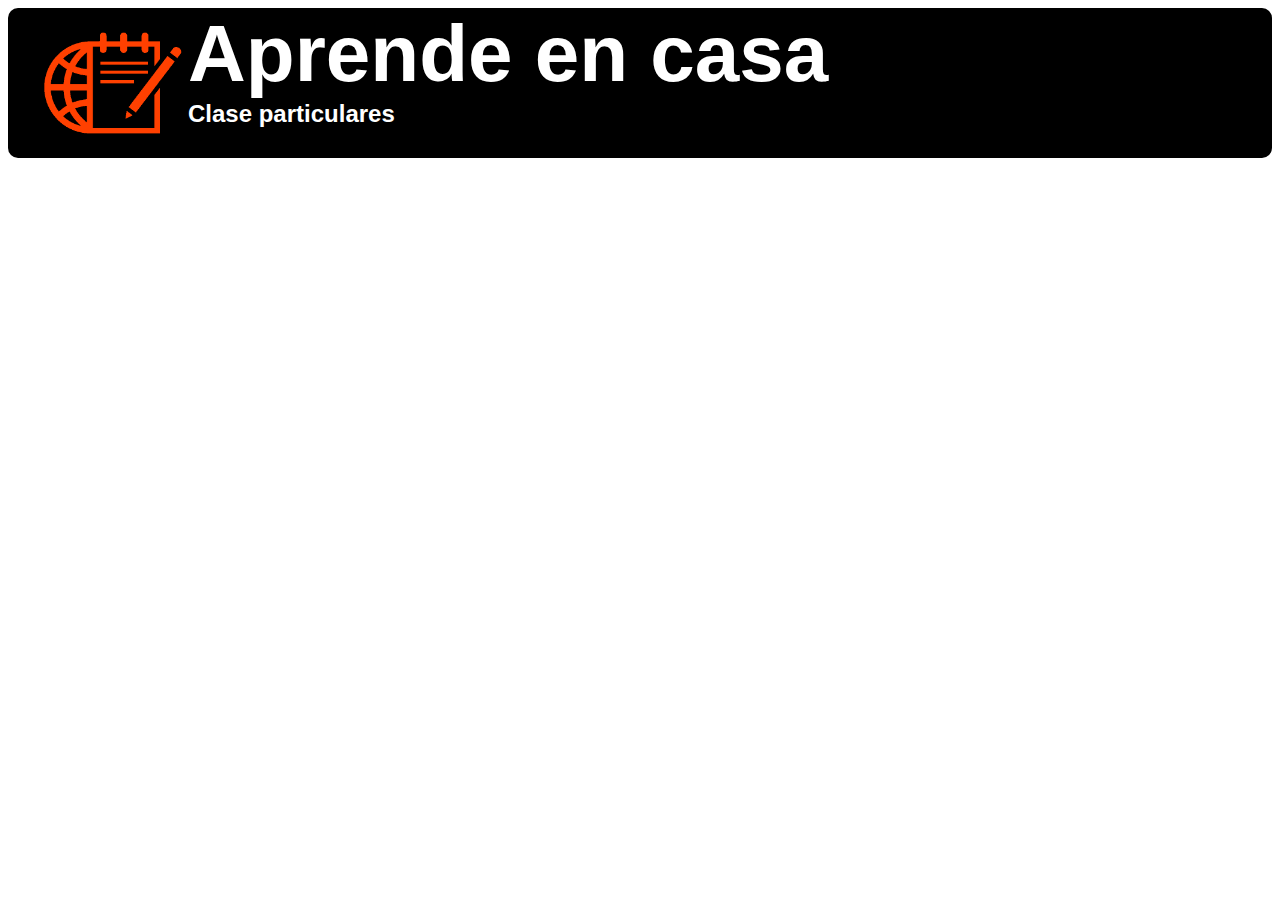
==== index.html @ 57c413db "Inicializar" ====
<!DOCTYPE html>
<html lang="es">
<head>
    <meta charset="UTF-8">
    <meta http-equiv="X-UA-Compatible" content="IE=edge">
    <meta name="viewport" content="width=device-width, initial-scale=1.0">
    <title>Aprende en Casa - Inicio</title>
    <link rel="stylesheet" href="estilos/style.css">
</head>
<body>
    <header>
        <img src="icons/logo_orange.png" alt="Logo de Aprende en casa">
        <div>
            <h1>Aprende en casa</h1>
            <h2>Clase particulares</h2>
        </div>
    </header>
</body>
</html>
---- estilos/style.css ----
/*Estilos de toda la pagina*/
*{
    font-family:'Segoe UI', Tahoma, Geneva, Verdana, sans-serif;
}
/*Estilo del header*/
header{
    background-color:#000000;
    color: #ffffff;    
    display: flex;
    flex-direction:row;
    padding: 0px 30px 0px 30px;
    border-radius: 10px;
}
header div{
    height: 150px;
}
header > img{
    width: 150px;
}
header h1{
    font-size:5em;
    margin: 0;
}
header h2{
    margin: 0;
}
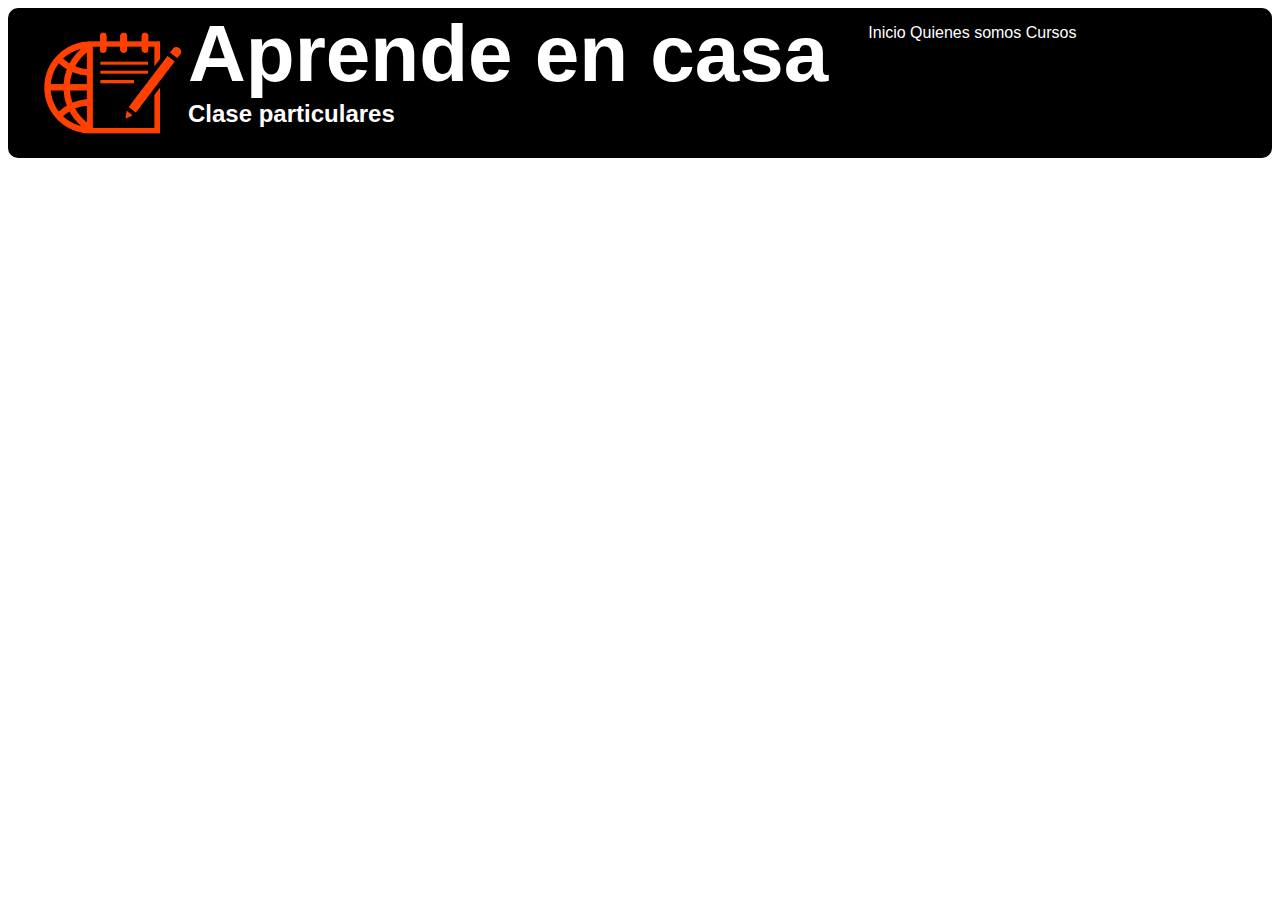
==== commit 84266863: "Ok" ====
--- a/index.html
+++ b/index.html
@@ -10,10 +10,20 @@
 <body>
     <header>
         <img src="icons/logo_orange.png" alt="Logo de Aprende en casa">
-        <div>
+        <div class="title-page">
             <h1>Aprende en casa</h1>
             <h2>Clase particulares</h2>
         </div>
+        <nav>
+            <ul>
+                <li>Inicio</li>
+                <li>Quienes somos</li>
+                <li>Cursos</li>
+            </ul>
+        </nav>
     </header>
+    
+    
+
 </body>
 </html>--- a/estilos/style.css
+++ b/estilos/style.css
@@ -23,4 +23,8 @@
 }
 header h2{
     margin: 0;
+}
+li{
+    position: relative;
+    display: inline-block ;
 }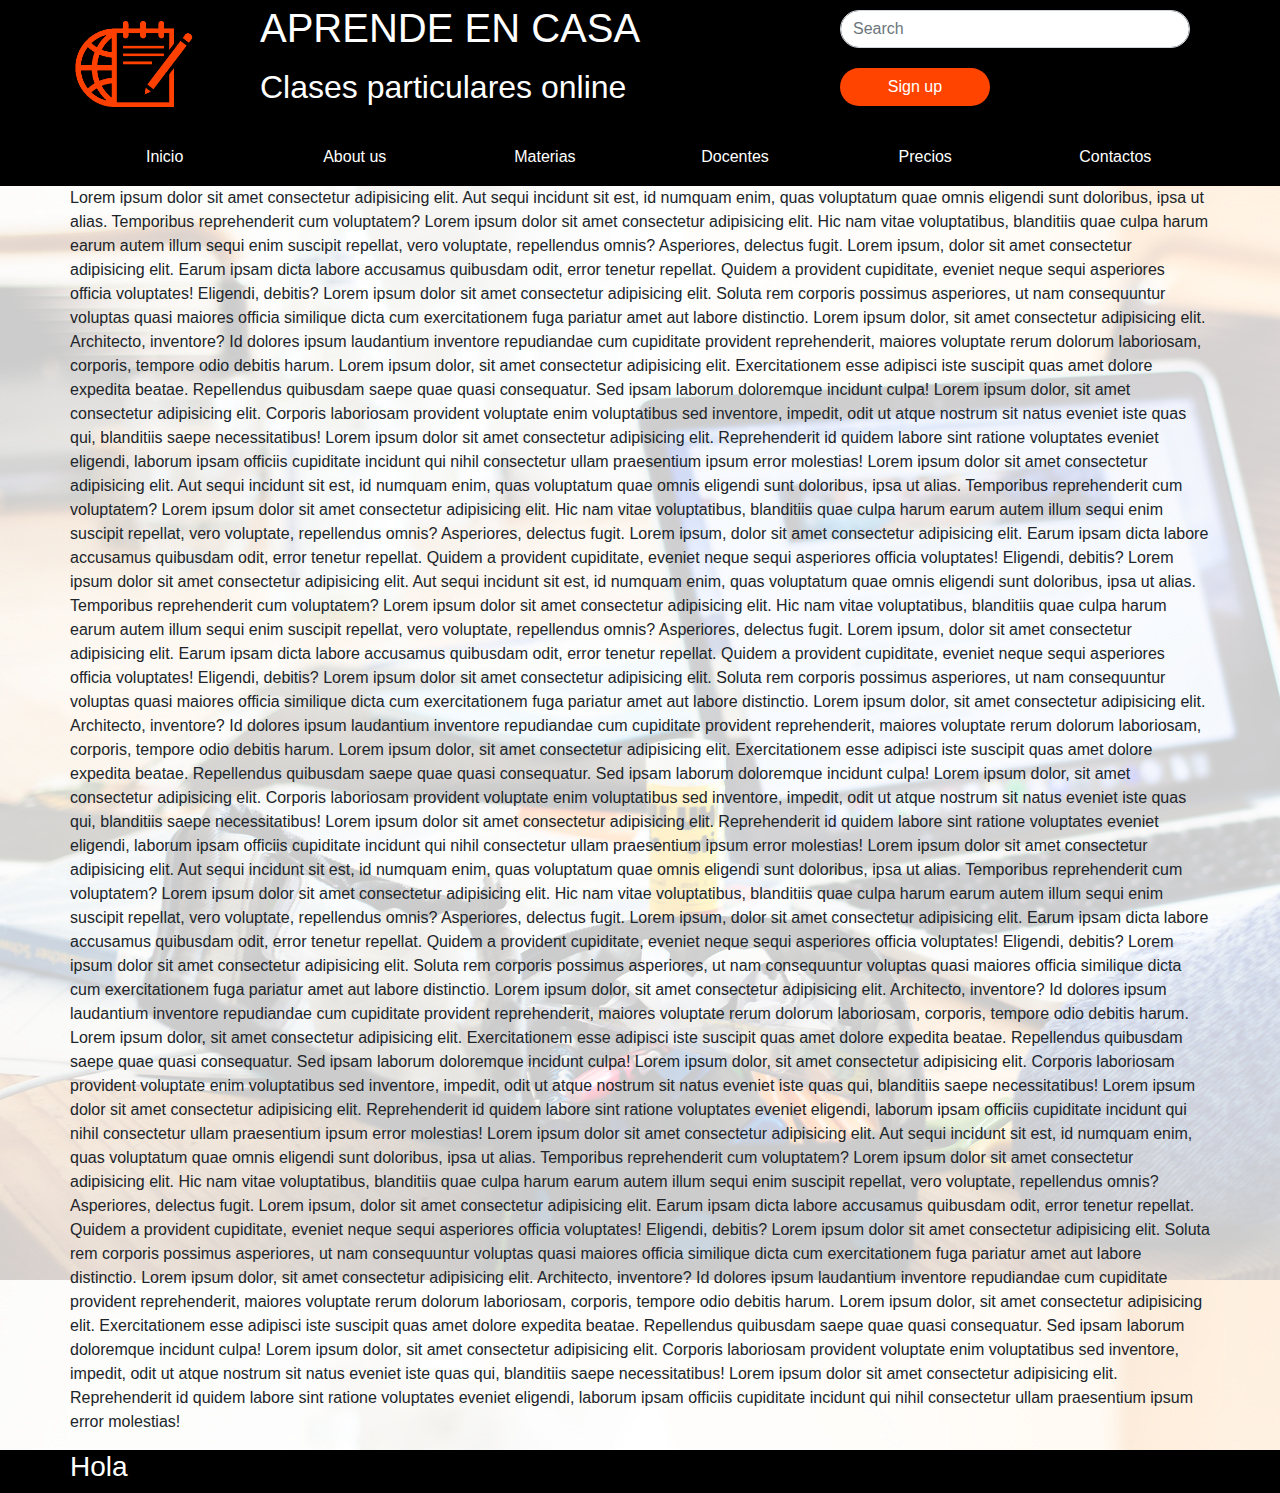
==== commit 1198acd3: "cargar estilo" ====
--- a/index.html
+++ b/index.html
@@ -5,23 +5,108 @@
     <meta http-equiv="X-UA-Compatible" content="IE=edge">
     <meta name="viewport" content="width=device-width, initial-scale=1.0">
     <title>Aprende en Casa - Inicio</title>
+    <!-- Latest compiled and minified CSS -->
+    <link rel="stylesheet" href="https://maxcdn.bootstrapcdn.com/bootstrap/4.5.2/css/bootstrap.min.css">
+
+    <!-- jQuery library -->
+    <script src="https://ajax.googleapis.com/ajax/libs/jquery/3.5.1/jquery.min.js"></script>
+
+    <!-- Popper JS -->
+    <script src="https://cdnjs.cloudflare.com/ajax/libs/popper.js/1.16.0/umd/popper.min.js"></script>
+
+    <!-- Latest compiled JavaScript -->
+    <script src="https://maxcdn.bootstrapcdn.com/bootstrap/4.5.2/js/bootstrap.min.js"></script>
     <link rel="stylesheet" href="estilos/style.css">
 </head>
 <body>
     <header>
-        <img src="icons/logo_orange.png" alt="Logo de Aprende en casa">
-        <div class="title-page">
-            <h1>Aprende en casa</h1>
-            <h2>Clase particulares</h2>
+        <div class="container">
+        <div class="container row">
+            <div class="col-2">
+                <img id="logo_orange" src="icons/logo_orange.png" alt="Logo de Aprende en Casa">
+            </div>
+            <div class="col-5">
+                <h1 class="py-1">APRENDE EN CASA</h1>
+                <h2 class="py-1">Clases particulares online</h2>
+            </div>
+            <div class="col-1"></div>
+            <div id="search-signUp" class="col-4">
+                <input class="form-control mr-sm-2 rounded-pill" type="text" placeholder="Search">
+                <button class="btn rounded-pill" type="submit">Sign up</button>
+            </div>
         </div>
-        <nav>
-            <ul>
-                <li>Inicio</li>
-                <li>Quienes somos</li>
-                <li>Cursos</li>
-            </ul>
-        </nav>
-    </header>
+        </div>     
+    </header> 
+    <nav class="navbar navbar-expanded-sm sticky-top">
+        <div class="container">
+        <ul class="navbar-nav">
+            <li class="nav-item"><a class="nav-link text-white" href="">Inicio</a></li>
+        </ul>
+        <ul class="navbar-nav">
+            <li class="nav-item"><a class="nav-link text-white" href="">About us</a></li>
+        </ul>
+        <ul class="navbar-nav">
+            <li class="nav-item"><a class="nav-link text-white" href="">Materias</a></li>
+        </ul>
+        <ul class="navbar-nav">
+            <li class="nav-item"><a class="nav-link text-white" href="">Docentes</a></li>
+        </ul>
+        <ul class="navbar-nav">
+            <li class="nav-item"><a class="nav-link text-white" href="">Precios</a></li>
+        </ul>
+        <ul class="navbar-nav">
+            <li class="nav-item"><a class="nav-link text-white" href="">Contactos</a></li>
+        </ul>
+    </div>
+    </nav>
+
+    <div id="cuerpo" class="container">
+        <p>
+            Lorem ipsum dolor sit amet consectetur adipisicing elit. Aut sequi incidunt sit est, id numquam enim, quas voluptatum quae omnis eligendi sunt doloribus, ipsa ut alias. Temporibus reprehenderit cum voluptatem?
+            Lorem ipsum dolor sit amet consectetur adipisicing elit. Hic nam vitae voluptatibus, blanditiis quae culpa harum earum autem illum sequi enim suscipit repellat, vero voluptate, repellendus omnis? Asperiores, delectus fugit.
+            Lorem ipsum, dolor sit amet consectetur adipisicing elit. Earum ipsam dicta labore accusamus quibusdam odit, error tenetur repellat. Quidem a provident cupiditate, eveniet neque sequi asperiores officia voluptates! Eligendi, debitis?
+            Lorem ipsum dolor sit amet consectetur adipisicing elit. Soluta rem corporis possimus asperiores, ut nam consequuntur voluptas quasi maiores officia similique dicta cum exercitationem fuga pariatur amet aut labore distinctio.
+            Lorem ipsum dolor, sit amet consectetur adipisicing elit. Architecto, inventore? Id dolores ipsum laudantium inventore repudiandae cum cupiditate provident reprehenderit, maiores voluptate rerum dolorum laboriosam, corporis, tempore odio debitis harum.
+            Lorem ipsum dolor, sit amet consectetur adipisicing elit. Exercitationem esse adipisci iste suscipit quas amet dolore expedita beatae. Repellendus quibusdam saepe quae quasi consequatur. Sed ipsam laborum doloremque incidunt culpa!
+            Lorem ipsum dolor, sit amet consectetur adipisicing elit. Corporis laboriosam provident voluptate enim voluptatibus sed inventore, impedit, odit ut atque nostrum sit natus eveniet iste quas qui, blanditiis saepe necessitatibus!
+            Lorem ipsum dolor sit amet consectetur adipisicing elit. Reprehenderit id quidem labore sint ratione voluptates eveniet eligendi, laborum ipsam officiis cupiditate incidunt qui nihil consectetur ullam praesentium ipsum error molestias!
+            Lorem ipsum dolor sit amet consectetur adipisicing elit. Aut sequi incidunt sit est, id numquam enim, quas voluptatum quae omnis eligendi sunt doloribus, ipsa ut alias. Temporibus reprehenderit cum voluptatem?
+            Lorem ipsum dolor sit amet consectetur adipisicing elit. Hic nam vitae voluptatibus, blanditiis quae culpa harum earum autem illum sequi enim suscipit repellat, vero voluptate, repellendus omnis? Asperiores, delectus fugit.
+            Lorem ipsum, dolor sit amet consectetur adipisicing elit. Earum ipsam dicta labore accusamus quibusdam odit, error tenetur repellat. Quidem a provident cupiditate, eveniet neque sequi asperiores officia voluptates! Eligendi, debitis?
+            Lorem ipsum dolor sit amet consectetur adipisicing elit. Aut sequi incidunt sit est, id numquam enim, quas voluptatum quae omnis eligendi sunt doloribus, ipsa ut alias. Temporibus reprehenderit cum voluptatem?
+            Lorem ipsum dolor sit amet consectetur adipisicing elit. Hic nam vitae voluptatibus, blanditiis quae culpa harum earum autem illum sequi enim suscipit repellat, vero voluptate, repellendus omnis? Asperiores, delectus fugit.
+            Lorem ipsum, dolor sit amet consectetur adipisicing elit. Earum ipsam dicta labore accusamus quibusdam odit, error tenetur repellat. Quidem a provident cupiditate, eveniet neque sequi asperiores officia voluptates! Eligendi, debitis?
+            Lorem ipsum dolor sit amet consectetur adipisicing elit. Soluta rem corporis possimus asperiores, ut nam consequuntur voluptas quasi maiores officia similique dicta cum exercitationem fuga pariatur amet aut labore distinctio.
+            Lorem ipsum dolor, sit amet consectetur adipisicing elit. Architecto, inventore? Id dolores ipsum laudantium inventore repudiandae cum cupiditate provident reprehenderit, maiores voluptate rerum dolorum laboriosam, corporis, tempore odio debitis harum.
+            Lorem ipsum dolor, sit amet consectetur adipisicing elit. Exercitationem esse adipisci iste suscipit quas amet dolore expedita beatae. Repellendus quibusdam saepe quae quasi consequatur. Sed ipsam laborum doloremque incidunt culpa!
+            Lorem ipsum dolor, sit amet consectetur adipisicing elit. Corporis laboriosam provident voluptate enim voluptatibus sed inventore, impedit, odit ut atque nostrum sit natus eveniet iste quas qui, blanditiis saepe necessitatibus!
+            Lorem ipsum dolor sit amet consectetur adipisicing elit. Reprehenderit id quidem labore sint ratione voluptates eveniet eligendi, laborum ipsam officiis cupiditate incidunt qui nihil consectetur ullam praesentium ipsum error molestias!
+            Lorem ipsum dolor sit amet consectetur adipisicing elit. Aut sequi incidunt sit est, id numquam enim, quas voluptatum quae omnis eligendi sunt doloribus, ipsa ut alias. Temporibus reprehenderit cum voluptatem?
+            Lorem ipsum dolor sit amet consectetur adipisicing elit. Hic nam vitae voluptatibus, blanditiis quae culpa harum earum autem illum sequi enim suscipit repellat, vero voluptate, repellendus omnis? Asperiores, delectus fugit.
+            Lorem ipsum, dolor sit amet consectetur adipisicing elit. Earum ipsam dicta labore accusamus quibusdam odit, error tenetur repellat. Quidem a provident cupiditate, eveniet neque sequi asperiores officia voluptates! Eligendi, debitis?
+            Lorem ipsum dolor sit amet consectetur adipisicing elit. Soluta rem corporis possimus asperiores, ut nam consequuntur voluptas quasi maiores officia similique dicta cum exercitationem fuga pariatur amet aut labore distinctio.
+            Lorem ipsum dolor, sit amet consectetur adipisicing elit. Architecto, inventore? Id dolores ipsum laudantium inventore repudiandae cum cupiditate provident reprehenderit, maiores voluptate rerum dolorum laboriosam, corporis, tempore odio debitis harum.
+            Lorem ipsum dolor, sit amet consectetur adipisicing elit. Exercitationem esse adipisci iste suscipit quas amet dolore expedita beatae. Repellendus quibusdam saepe quae quasi consequatur. Sed ipsam laborum doloremque incidunt culpa!
+            Lorem ipsum dolor, sit amet consectetur adipisicing elit. Corporis laboriosam provident voluptate enim voluptatibus sed inventore, impedit, odit ut atque nostrum sit natus eveniet iste quas qui, blanditiis saepe necessitatibus!
+            Lorem ipsum dolor sit amet consectetur adipisicing elit. Reprehenderit id quidem labore sint ratione voluptates eveniet eligendi, laborum ipsam officiis cupiditate incidunt qui nihil consectetur ullam praesentium ipsum error molestias!
+            Lorem ipsum dolor sit amet consectetur adipisicing elit. Aut sequi incidunt sit est, id numquam enim, quas voluptatum quae omnis eligendi sunt doloribus, ipsa ut alias. Temporibus reprehenderit cum voluptatem?
+            Lorem ipsum dolor sit amet consectetur adipisicing elit. Hic nam vitae voluptatibus, blanditiis quae culpa harum earum autem illum sequi enim suscipit repellat, vero voluptate, repellendus omnis? Asperiores, delectus fugit.
+            Lorem ipsum, dolor sit amet consectetur adipisicing elit. Earum ipsam dicta labore accusamus quibusdam odit, error tenetur repellat. Quidem a provident cupiditate, eveniet neque sequi asperiores officia voluptates! Eligendi, debitis?
+            Lorem ipsum dolor sit amet consectetur adipisicing elit. Soluta rem corporis possimus asperiores, ut nam consequuntur voluptas quasi maiores officia similique dicta cum exercitationem fuga pariatur amet aut labore distinctio.
+            Lorem ipsum dolor, sit amet consectetur adipisicing elit. Architecto, inventore? Id dolores ipsum laudantium inventore repudiandae cum cupiditate provident reprehenderit, maiores voluptate rerum dolorum laboriosam, corporis, tempore odio debitis harum.
+            Lorem ipsum dolor, sit amet consectetur adipisicing elit. Exercitationem esse adipisci iste suscipit quas amet dolore expedita beatae. Repellendus quibusdam saepe quae quasi consequatur. Sed ipsam laborum doloremque incidunt culpa!
+            Lorem ipsum dolor, sit amet consectetur adipisicing elit. Corporis laboriosam provident voluptate enim voluptatibus sed inventore, impedit, odit ut atque nostrum sit natus eveniet iste quas qui, blanditiis saepe necessitatibus!
+            Lorem ipsum dolor sit amet consectetur adipisicing elit. Reprehenderit id quidem labore sint ratione voluptates eveniet eligendi, laborum ipsam officiis cupiditate incidunt qui nihil consectetur ullam praesentium ipsum error molestias!
+        </p>
+    </div>
+
+
+    <footer class="container-fluid sticky-button">
+        <div class="container">
+            <h3>Hola</h3>
+        </div> 
+    </footer>
+    
     
     
 
--- a/estilos/style.css
+++ b/estilos/style.css
@@ -1,30 +1,43 @@
-/*Estilos de toda la pagina*/
-*{
-    font-family:'Segoe UI', Tahoma, Geneva, Verdana, sans-serif;
+header, footer, nav{
+    background-color: black;
+    color:white;
+    border-bottom:black solid 1px;
 }
-/*Estilo del header*/
-header{
-    background-color:#000000;
-    color: #ffffff;    
-    display: flex;
-    flex-direction:row;
-    padding: 0px 30px 0px 30px;
-    border-radius: 10px;
+.nav-item:hover{
+    background-color: #ff4400;
 }
-header div{
-    height: 150px;
+
+#logo_orange{
+    width: 80%;
+    display: flexbox;
 }
-header > img{
+body{
+    background-image: url(../img/fondo-white.jpg);
+    background-position: inherit;
+    background-repeat: none ;
+}
+.container{
+    padding: 0%;
+}
+ul{
+    width: 16.6%;
+    text-align: center;
+}
+.btn{
+    background-color: #ff4400;
+    color: white;
     width: 150px;
 }
-header h1{
-    font-size:5em;
-    margin: 0;
+#search-signUp{
+    display:inline-table;
+    align-items:flex-end;
 }
-header h2{
-    margin: 0;
+.rounded-pill{
+    margin: 10px;
 }
-li{
-    position: relative;
-    display: inline-block ;
-}+
+
+
+
+
+
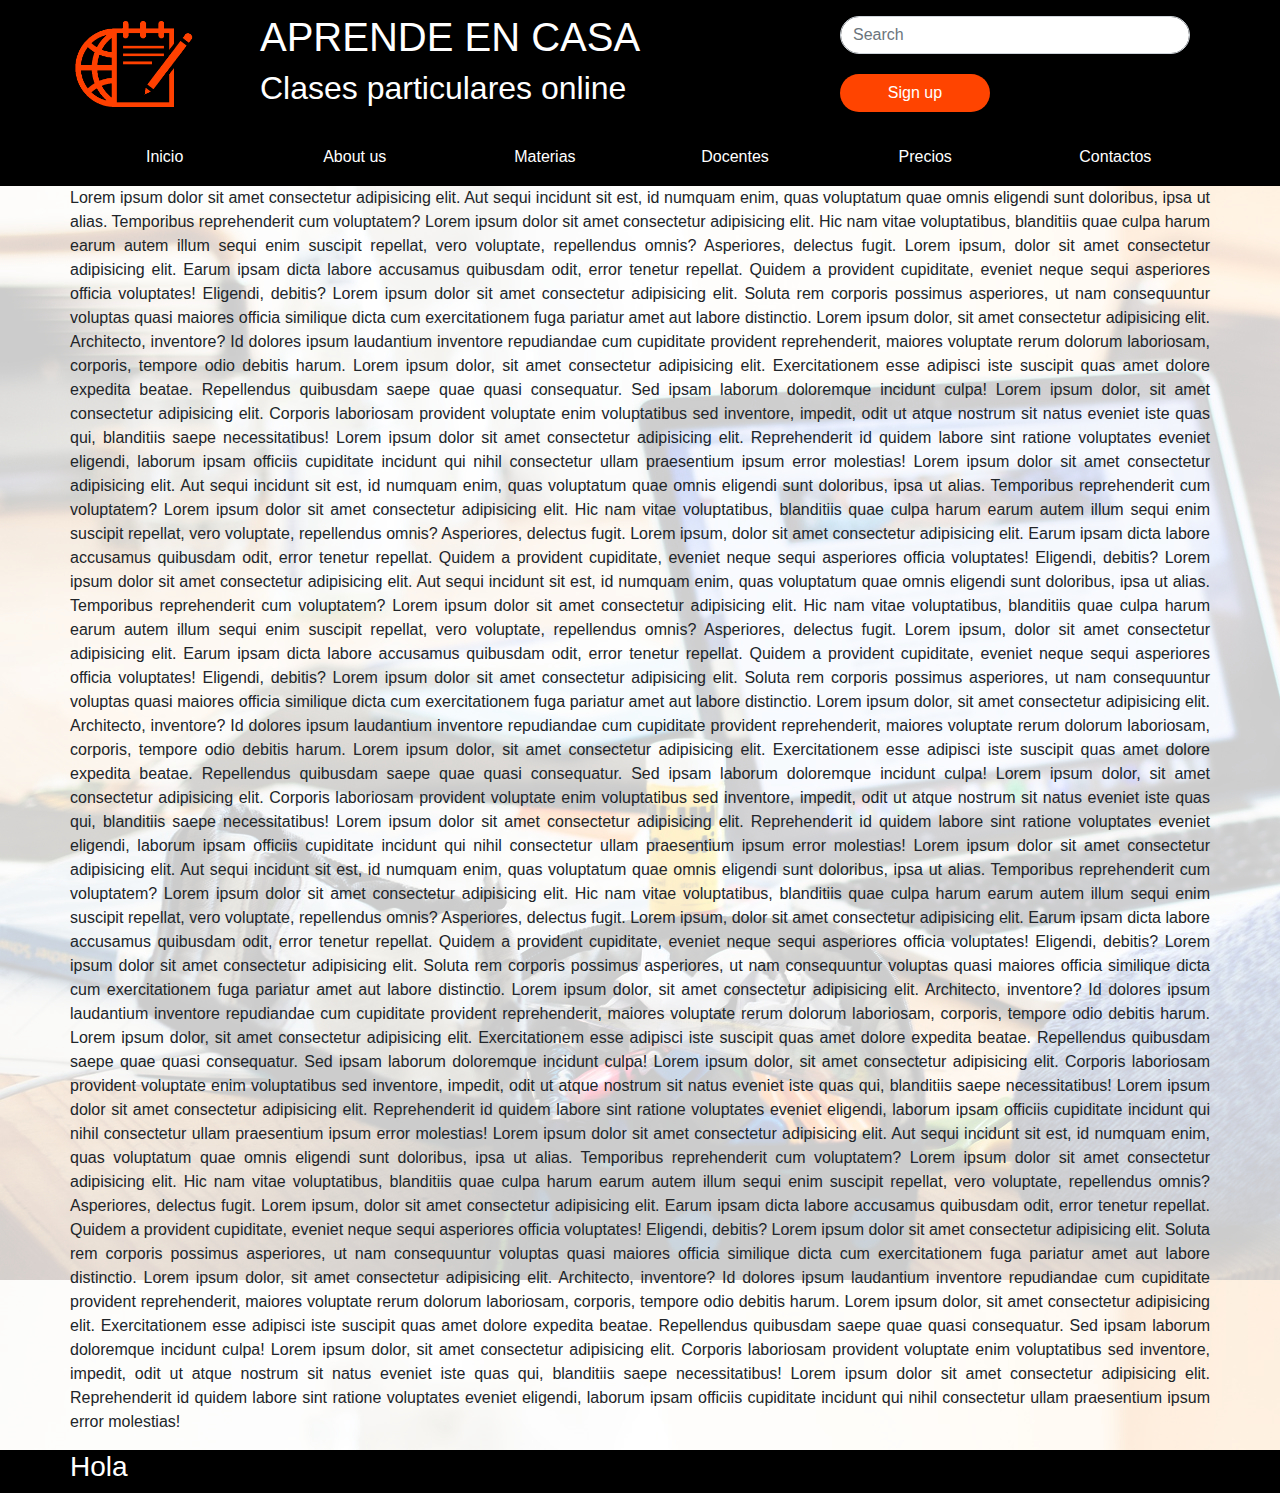
==== commit 509fd299: "cargar" ====
--- a/index.html
+++ b/index.html
@@ -26,8 +26,8 @@
                 <img id="logo_orange" src="icons/logo_orange.png" alt="Logo de Aprende en Casa">
             </div>
             <div class="col-5">
-                <h1 class="py-1">APRENDE EN CASA</h1>
-                <h2 class="py-1">Clases particulares online</h2>
+                <h1>APRENDE EN CASA</h1>
+                <h2>Clases particulares online</h2>
             </div>
             <div class="col-1"></div>
             <div id="search-signUp" class="col-4">
@@ -61,7 +61,7 @@
     </nav>
 
     <div id="cuerpo" class="container">
-        <p>
+        <p style="text-align: justify;">
             Lorem ipsum dolor sit amet consectetur adipisicing elit. Aut sequi incidunt sit est, id numquam enim, quas voluptatum quae omnis eligendi sunt doloribus, ipsa ut alias. Temporibus reprehenderit cum voluptatem?
             Lorem ipsum dolor sit amet consectetur adipisicing elit. Hic nam vitae voluptatibus, blanditiis quae culpa harum earum autem illum sequi enim suscipit repellat, vero voluptate, repellendus omnis? Asperiores, delectus fugit.
             Lorem ipsum, dolor sit amet consectetur adipisicing elit. Earum ipsam dicta labore accusamus quibusdam odit, error tenetur repellat. Quidem a provident cupiditate, eveniet neque sequi asperiores officia voluptates! Eligendi, debitis?
@@ -101,7 +101,7 @@
     </div>
 
 
-    <footer class="container-fluid sticky-button">
+    <footer class="container-fluid">
         <div class="container">
             <h3>Hola</h3>
         </div> 
--- a/estilos/style.css
+++ b/estilos/style.css
@@ -3,8 +3,14 @@
     color:white;
     border-bottom:black solid 1px;
 }
+
 .nav-item:hover{
     background-color: #ff4400;
+}
+.col-5{
+    width: 100%;
+    margin: auto;
+    vertical-align: middle;
 }
 
 #logo_orange{
@@ -23,14 +29,17 @@
     width: 16.6%;
     text-align: center;
 }
+
 .btn{
     background-color: #ff4400;
     color: white;
     width: 150px;
 }
+
 #search-signUp{
-    display:inline-table;
-    align-items:flex-end;
+    width: 100%;
+    margin:auto;
+    display: block;
 }
 .rounded-pill{
     margin: 10px;
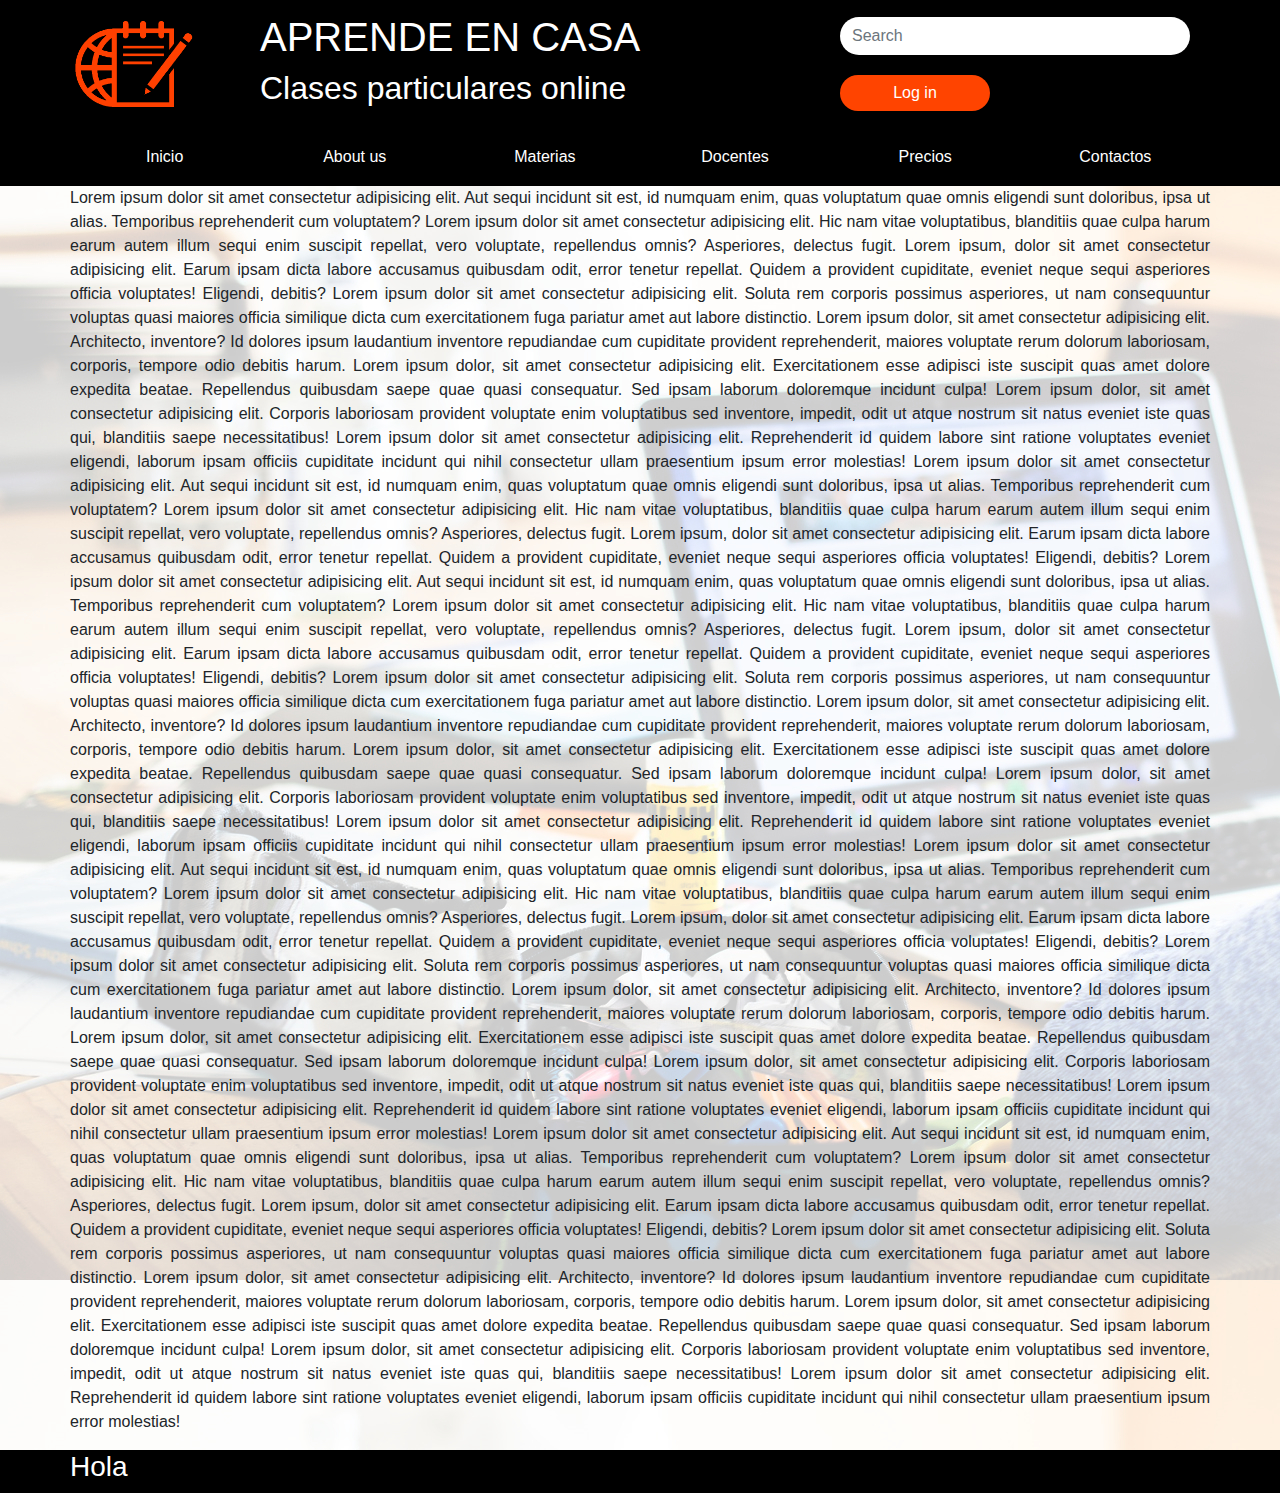
==== commit 586f15b7: "sign up por login" ====
--- a/index.html
+++ b/index.html
@@ -30,9 +30,9 @@
                 <h2>Clases particulares online</h2>
             </div>
             <div class="col-1"></div>
-            <div id="search-signUp" class="col-4">
+            <div id="search-login" class="col-4">
                 <input class="form-control mr-sm-2 rounded-pill" type="text" placeholder="Search">
-                <button class="btn rounded-pill" type="submit">Sign up</button>
+                <button class="btn rounded-pill" type="submit">Log in</button>
             </div>
         </div>
         </div>     
--- a/estilos/style.css
+++ b/estilos/style.css
@@ -3,6 +3,7 @@
     color:white;
     border-bottom:black solid 1px;
 }
+
 
 .nav-item:hover{
     background-color: #ff4400;
@@ -36,13 +37,14 @@
     width: 150px;
 }
 
-#search-signUp{
+#search-login{
     width: 100%;
     margin:auto;
     display: block;
 }
 .rounded-pill{
     margin: 10px;
+    border: none;
 }
 
 
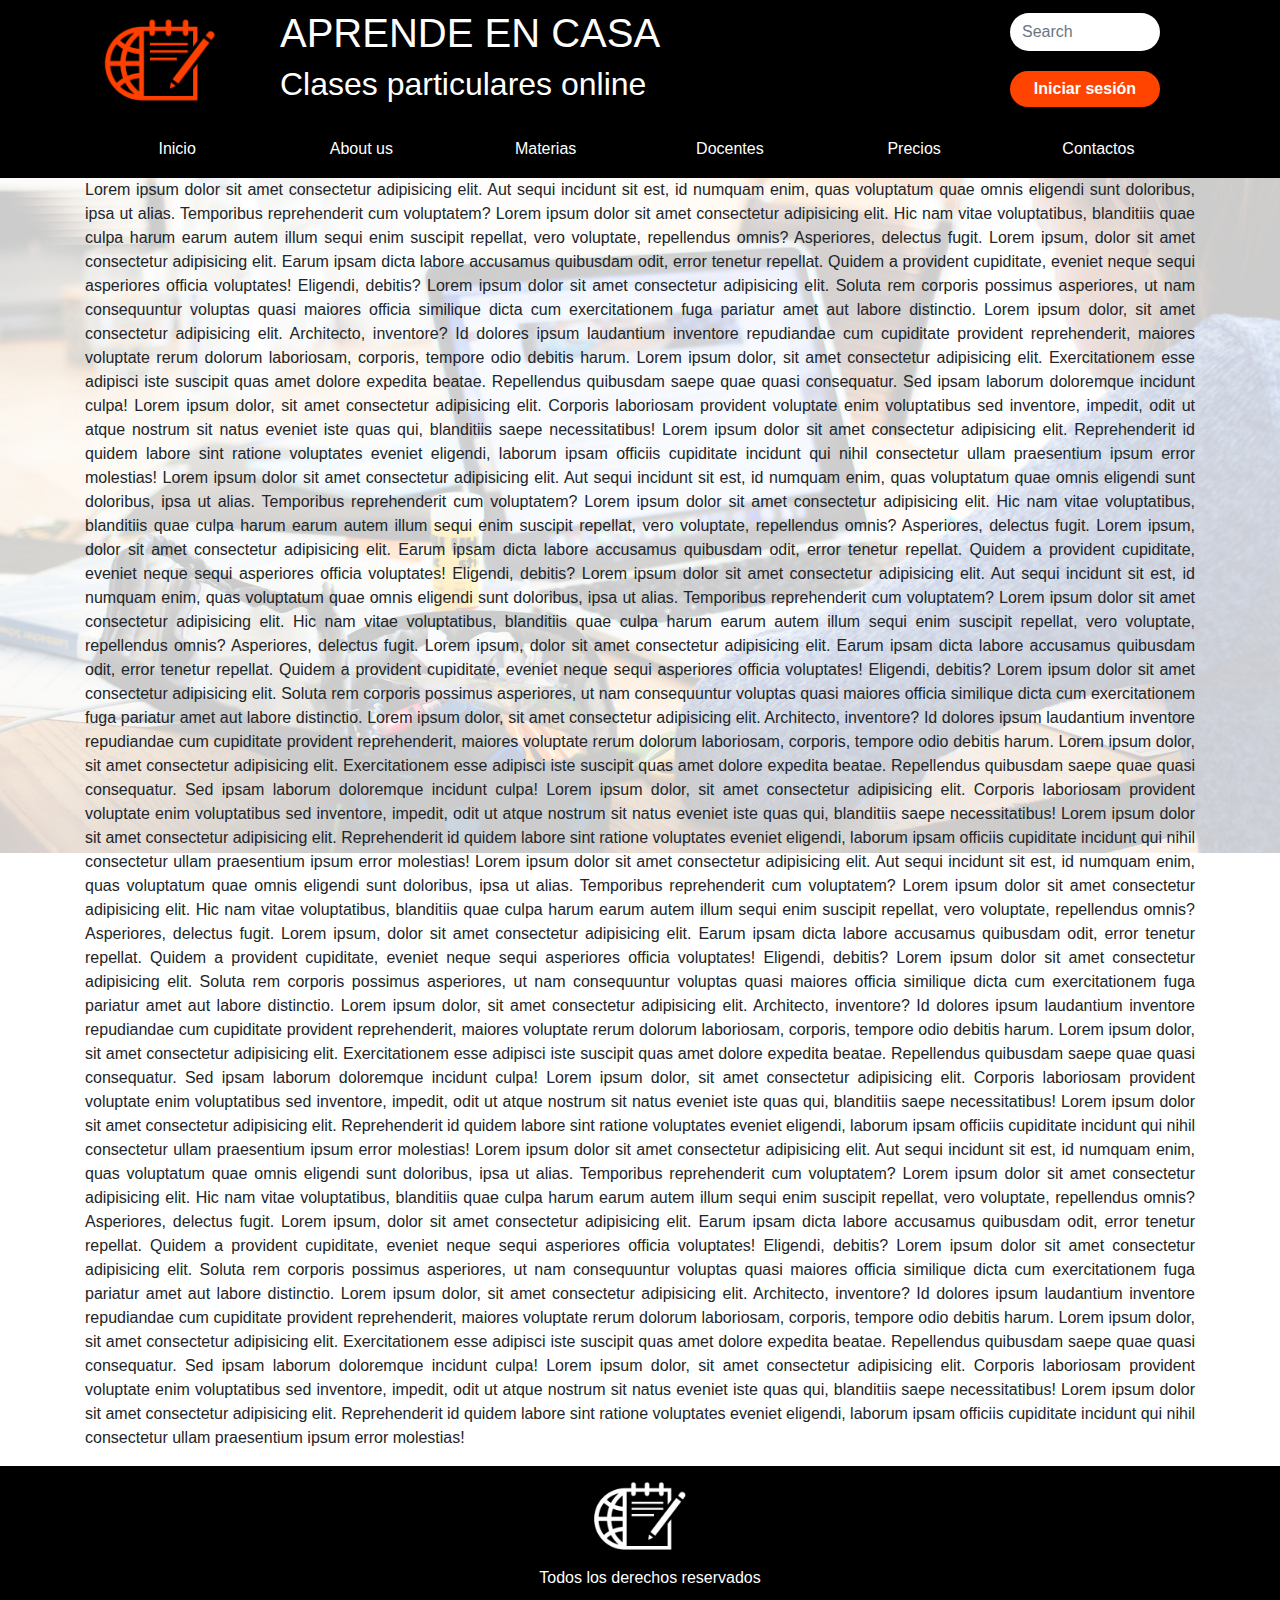
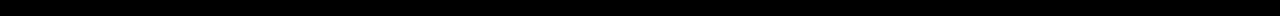
==== commit 5f13f1a1: "ingreso de los json" ====
--- a/index.html
+++ b/index.html
@@ -17,6 +17,10 @@
     <!-- Latest compiled JavaScript -->
     <script src="https://maxcdn.bootstrapcdn.com/bootstrap/4.5.2/js/bootstrap.min.js"></script>
     <link rel="stylesheet" href="estilos/style.css">
+
+    <!--Iconos-->
+    <link rel="stylesheet" href="https://use.fontawesome.com/releases/v5.7.0/css/all.css" integrity="sha384-lZN37f5QGtY3VHgisS14W3ExzMWZxybE1SJSEsQp9S+oqd12jhcu+A56Ebc1zFSJ" crossorigin="anonymous">
+
 </head>
 <body>
     <header>
@@ -29,32 +33,23 @@
                 <h1>APRENDE EN CASA</h1>
                 <h2>Clases particulares online</h2>
             </div>
-            <div class="col-1"></div>
-            <div id="search-login" class="col-4">
+            <div class="col-3"></div>
+            <div id="search-login" class="col-2">
                 <input class="form-control mr-sm-2 rounded-pill" type="text" placeholder="Search">
-                <button class="btn rounded-pill" type="submit">Log in</button>
+                <button class="btn rounded-pill" type="submit"><a class="text-white" href="login.html">Iniciar sesión</a></button>
             </div>
         </div>
         </div>     
     </header> 
+    <div class=""></div>
     <nav class="navbar navbar-expanded-sm sticky-top">
-        <div class="container">
-        <ul class="navbar-nav">
+        <div class="container inline">
+        <ul class="navbar-nav d-flex flex-row">
             <li class="nav-item"><a class="nav-link text-white" href="">Inicio</a></li>
-        </ul>
-        <ul class="navbar-nav">
             <li class="nav-item"><a class="nav-link text-white" href="">About us</a></li>
-        </ul>
-        <ul class="navbar-nav">
             <li class="nav-item"><a class="nav-link text-white" href="">Materias</a></li>
-        </ul>
-        <ul class="navbar-nav">
             <li class="nav-item"><a class="nav-link text-white" href="">Docentes</a></li>
-        </ul>
-        <ul class="navbar-nav">
             <li class="nav-item"><a class="nav-link text-white" href="">Precios</a></li>
-        </ul>
-        <ul class="navbar-nav">
             <li class="nav-item"><a class="nav-link text-white" href="">Contactos</a></li>
         </ul>
     </div>
@@ -102,9 +97,22 @@
 
 
     <footer class="container-fluid">
+    <div class="container">
+        <div class="row">
+            <div class="col-4"></div>
+            <div class="col-4">
+                <img id="logo_white" src="icons/logo_white.png" alt="">
+            </div>
+            <div class="col-4 d-inline-flex justify-content-end">
+                <a href="https://www.w3schools.com/bootstrap4/bootstrap_flex.asp"><i class="fab fa-facebook-f fa-2x"></i></a>
+                <a href="https://www.w3schools.com/bootstrap4/bootstrap_flex.asp"><i class="fab fa-instagram fa-2x"></i></a>
+                <a href="https://www.w3schools.com/bootstrap4/bootstrap_flex.asp"><i class="fab fa-linkedin-in fa-2x"></i></a>
+            </div>
+        </div> 
         <div class="container">
-            <h3>Hola</h3>
-        </div> 
+            <p><i class="far fa-copyright"></i>Todos los derechos reservados</p>
+        </div>
+    </div>
     </footer>
     
     
--- a/estilos/style.css
+++ b/estilos/style.css
@@ -2,11 +2,33 @@
     background-color: black;
     color:white;
     border-bottom:black solid 1px;
+    padding: 0px;
+}
+/*Estilo del footer*/
+footer{
+    height: 150px;
+}
+footer i{
+    margin: 10px;
+    color: white;
+}
+footer p{
+    text-align: center;
+}
+footer i:hover{
+    color:#ff4400;
 }
 
+/*Le saco todos los estilos a las etiquetas*/
+a:hover{
+    text-decoration: none;
+}
 
 .nav-item:hover{
     background-color: #ff4400;
+}
+.nav-item:active{
+    background-color: black;
 }
 .col-5{
     width: 100%;
@@ -18,29 +40,49 @@
     width: 80%;
     display: flexbox;
 }
+#logo_white{
+    height: 100px;
+    display: flex;
+    margin: auto;
+    align-items: center;
+}
 body{
     background-image: url(../img/fondo-white.jpg);
-    background-position: inherit;
-    background-repeat: none ;
+    background-size: 100%;
+    background-repeat: no-repeat;
+    background-position: right top;
+    background-attachment: fixed;
 }
-.container{
-    padding: 0%;
+
+ul{
+    width: 100%;
 }
-ul{
+li{
     width: 16.6%;
     text-align: center;
 }
-
+/*Boton naranja*/
 .btn{
     background-color: #ff4400;
     color: white;
     width: 150px;
+    font-weight: bold ;
+    width: 100%;
+}
+.btn:hover{
+    color:black;
+    align-self: center;
+    margin-right: 0%;
+}
+.btn:active{
+    color: #ff4400;
+    background-color: black;
 }
 
 #search-login{
     width: 100%;
     margin:auto;
-    display: block;
+    display:block;
 }
 .rounded-pill{
     margin: 10px;
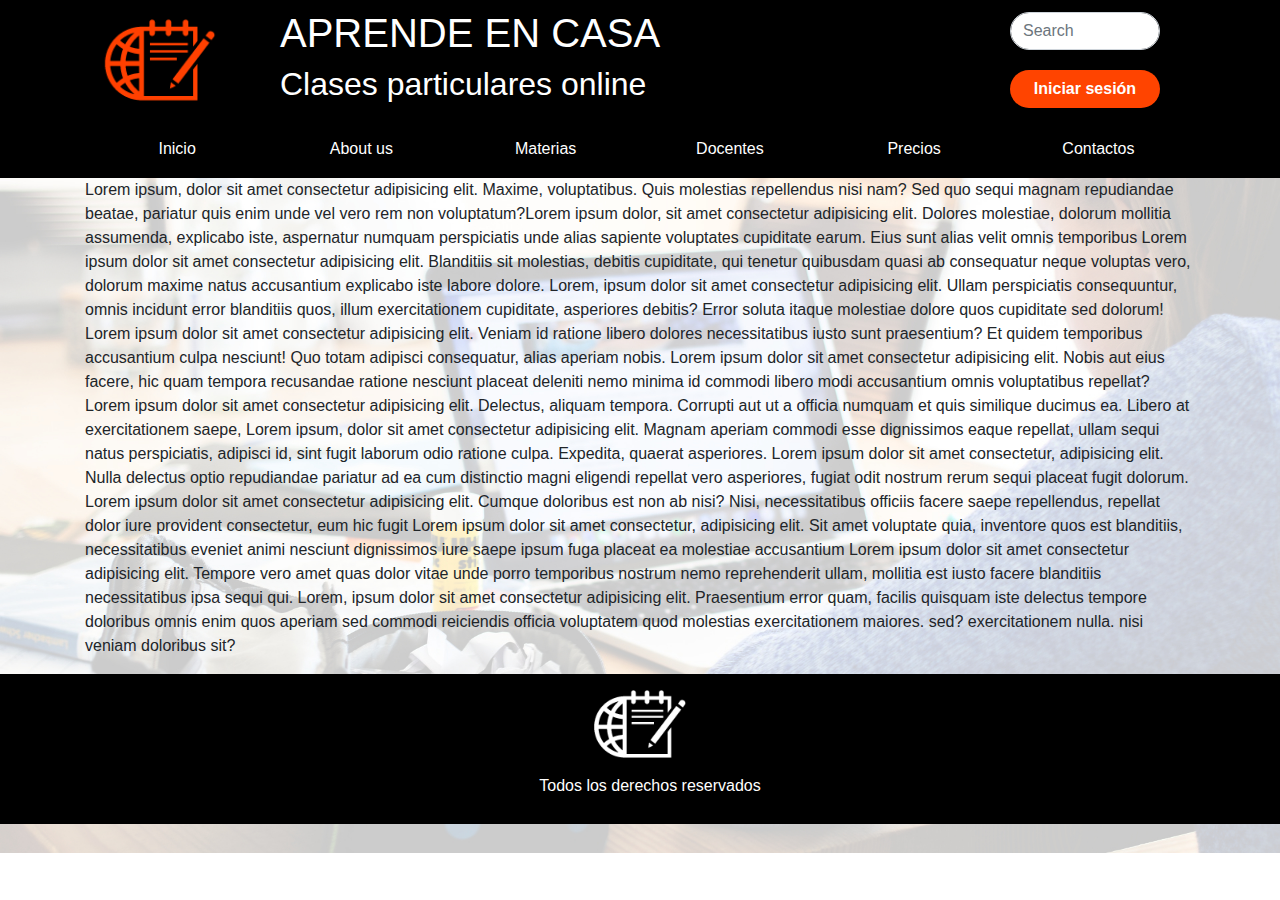
==== commit 011bdba1: "primeros json" ====
--- a/index.html
+++ b/index.html
@@ -45,54 +45,35 @@
     <nav class="navbar navbar-expanded-sm sticky-top">
         <div class="container inline">
         <ul class="navbar-nav d-flex flex-row">
-            <li class="nav-item"><a class="nav-link text-white" href="">Inicio</a></li>
-            <li class="nav-item"><a class="nav-link text-white" href="">About us</a></li>
-            <li class="nav-item"><a class="nav-link text-white" href="">Materias</a></li>
-            <li class="nav-item"><a class="nav-link text-white" href="">Docentes</a></li>
-            <li class="nav-item"><a class="nav-link text-white" href="">Precios</a></li>
-            <li class="nav-item"><a class="nav-link text-white" href="">Contactos</a></li>
+            <li class="nav-item rounded-pill"><a class="nav-link text-white" href="">Inicio</a></li>
+            <li class="nav-item rounded-pill"><a class="nav-link text-white" href="">About us</a></li>
+            <li class="nav-item rounded-pill"><a class="nav-link text-white" href="">Materias</a></li>
+            <li class="nav-item rounded-pill"><a class="nav-link text-white" href="">Docentes</a></li>
+            <li class="nav-item rounded-pill"><a class="nav-link text-white" href="">Precios</a></li>
+            <li class="nav-item rounded-pill"><a class="nav-link text-white" href="">Contactos</a></li>
         </ul>
     </div>
     </nav>
 
     <div id="cuerpo" class="container">
-        <p style="text-align: justify;">
-            Lorem ipsum dolor sit amet consectetur adipisicing elit. Aut sequi incidunt sit est, id numquam enim, quas voluptatum quae omnis eligendi sunt doloribus, ipsa ut alias. Temporibus reprehenderit cum voluptatem?
-            Lorem ipsum dolor sit amet consectetur adipisicing elit. Hic nam vitae voluptatibus, blanditiis quae culpa harum earum autem illum sequi enim suscipit repellat, vero voluptate, repellendus omnis? Asperiores, delectus fugit.
-            Lorem ipsum, dolor sit amet consectetur adipisicing elit. Earum ipsam dicta labore accusamus quibusdam odit, error tenetur repellat. Quidem a provident cupiditate, eveniet neque sequi asperiores officia voluptates! Eligendi, debitis?
-            Lorem ipsum dolor sit amet consectetur adipisicing elit. Soluta rem corporis possimus asperiores, ut nam consequuntur voluptas quasi maiores officia similique dicta cum exercitationem fuga pariatur amet aut labore distinctio.
-            Lorem ipsum dolor, sit amet consectetur adipisicing elit. Architecto, inventore? Id dolores ipsum laudantium inventore repudiandae cum cupiditate provident reprehenderit, maiores voluptate rerum dolorum laboriosam, corporis, tempore odio debitis harum.
-            Lorem ipsum dolor, sit amet consectetur adipisicing elit. Exercitationem esse adipisci iste suscipit quas amet dolore expedita beatae. Repellendus quibusdam saepe quae quasi consequatur. Sed ipsam laborum doloremque incidunt culpa!
-            Lorem ipsum dolor, sit amet consectetur adipisicing elit. Corporis laboriosam provident voluptate enim voluptatibus sed inventore, impedit, odit ut atque nostrum sit natus eveniet iste quas qui, blanditiis saepe necessitatibus!
-            Lorem ipsum dolor sit amet consectetur adipisicing elit. Reprehenderit id quidem labore sint ratione voluptates eveniet eligendi, laborum ipsam officiis cupiditate incidunt qui nihil consectetur ullam praesentium ipsum error molestias!
-            Lorem ipsum dolor sit amet consectetur adipisicing elit. Aut sequi incidunt sit est, id numquam enim, quas voluptatum quae omnis eligendi sunt doloribus, ipsa ut alias. Temporibus reprehenderit cum voluptatem?
-            Lorem ipsum dolor sit amet consectetur adipisicing elit. Hic nam vitae voluptatibus, blanditiis quae culpa harum earum autem illum sequi enim suscipit repellat, vero voluptate, repellendus omnis? Asperiores, delectus fugit.
-            Lorem ipsum, dolor sit amet consectetur adipisicing elit. Earum ipsam dicta labore accusamus quibusdam odit, error tenetur repellat. Quidem a provident cupiditate, eveniet neque sequi asperiores officia voluptates! Eligendi, debitis?
-            Lorem ipsum dolor sit amet consectetur adipisicing elit. Aut sequi incidunt sit est, id numquam enim, quas voluptatum quae omnis eligendi sunt doloribus, ipsa ut alias. Temporibus reprehenderit cum voluptatem?
-            Lorem ipsum dolor sit amet consectetur adipisicing elit. Hic nam vitae voluptatibus, blanditiis quae culpa harum earum autem illum sequi enim suscipit repellat, vero voluptate, repellendus omnis? Asperiores, delectus fugit.
-            Lorem ipsum, dolor sit amet consectetur adipisicing elit. Earum ipsam dicta labore accusamus quibusdam odit, error tenetur repellat. Quidem a provident cupiditate, eveniet neque sequi asperiores officia voluptates! Eligendi, debitis?
-            Lorem ipsum dolor sit amet consectetur adipisicing elit. Soluta rem corporis possimus asperiores, ut nam consequuntur voluptas quasi maiores officia similique dicta cum exercitationem fuga pariatur amet aut labore distinctio.
-            Lorem ipsum dolor, sit amet consectetur adipisicing elit. Architecto, inventore? Id dolores ipsum laudantium inventore repudiandae cum cupiditate provident reprehenderit, maiores voluptate rerum dolorum laboriosam, corporis, tempore odio debitis harum.
-            Lorem ipsum dolor, sit amet consectetur adipisicing elit. Exercitationem esse adipisci iste suscipit quas amet dolore expedita beatae. Repellendus quibusdam saepe quae quasi consequatur. Sed ipsam laborum doloremque incidunt culpa!
-            Lorem ipsum dolor, sit amet consectetur adipisicing elit. Corporis laboriosam provident voluptate enim voluptatibus sed inventore, impedit, odit ut atque nostrum sit natus eveniet iste quas qui, blanditiis saepe necessitatibus!
-            Lorem ipsum dolor sit amet consectetur adipisicing elit. Reprehenderit id quidem labore sint ratione voluptates eveniet eligendi, laborum ipsam officiis cupiditate incidunt qui nihil consectetur ullam praesentium ipsum error molestias!
-            Lorem ipsum dolor sit amet consectetur adipisicing elit. Aut sequi incidunt sit est, id numquam enim, quas voluptatum quae omnis eligendi sunt doloribus, ipsa ut alias. Temporibus reprehenderit cum voluptatem?
-            Lorem ipsum dolor sit amet consectetur adipisicing elit. Hic nam vitae voluptatibus, blanditiis quae culpa harum earum autem illum sequi enim suscipit repellat, vero voluptate, repellendus omnis? Asperiores, delectus fugit.
-            Lorem ipsum, dolor sit amet consectetur adipisicing elit. Earum ipsam dicta labore accusamus quibusdam odit, error tenetur repellat. Quidem a provident cupiditate, eveniet neque sequi asperiores officia voluptates! Eligendi, debitis?
-            Lorem ipsum dolor sit amet consectetur adipisicing elit. Soluta rem corporis possimus asperiores, ut nam consequuntur voluptas quasi maiores officia similique dicta cum exercitationem fuga pariatur amet aut labore distinctio.
-            Lorem ipsum dolor, sit amet consectetur adipisicing elit. Architecto, inventore? Id dolores ipsum laudantium inventore repudiandae cum cupiditate provident reprehenderit, maiores voluptate rerum dolorum laboriosam, corporis, tempore odio debitis harum.
-            Lorem ipsum dolor, sit amet consectetur adipisicing elit. Exercitationem esse adipisci iste suscipit quas amet dolore expedita beatae. Repellendus quibusdam saepe quae quasi consequatur. Sed ipsam laborum doloremque incidunt culpa!
-            Lorem ipsum dolor, sit amet consectetur adipisicing elit. Corporis laboriosam provident voluptate enim voluptatibus sed inventore, impedit, odit ut atque nostrum sit natus eveniet iste quas qui, blanditiis saepe necessitatibus!
-            Lorem ipsum dolor sit amet consectetur adipisicing elit. Reprehenderit id quidem labore sint ratione voluptates eveniet eligendi, laborum ipsam officiis cupiditate incidunt qui nihil consectetur ullam praesentium ipsum error molestias!
-            Lorem ipsum dolor sit amet consectetur adipisicing elit. Aut sequi incidunt sit est, id numquam enim, quas voluptatum quae omnis eligendi sunt doloribus, ipsa ut alias. Temporibus reprehenderit cum voluptatem?
-            Lorem ipsum dolor sit amet consectetur adipisicing elit. Hic nam vitae voluptatibus, blanditiis quae culpa harum earum autem illum sequi enim suscipit repellat, vero voluptate, repellendus omnis? Asperiores, delectus fugit.
-            Lorem ipsum, dolor sit amet consectetur adipisicing elit. Earum ipsam dicta labore accusamus quibusdam odit, error tenetur repellat. Quidem a provident cupiditate, eveniet neque sequi asperiores officia voluptates! Eligendi, debitis?
-            Lorem ipsum dolor sit amet consectetur adipisicing elit. Soluta rem corporis possimus asperiores, ut nam consequuntur voluptas quasi maiores officia similique dicta cum exercitationem fuga pariatur amet aut labore distinctio.
-            Lorem ipsum dolor, sit amet consectetur adipisicing elit. Architecto, inventore? Id dolores ipsum laudantium inventore repudiandae cum cupiditate provident reprehenderit, maiores voluptate rerum dolorum laboriosam, corporis, tempore odio debitis harum.
-            Lorem ipsum dolor, sit amet consectetur adipisicing elit. Exercitationem esse adipisci iste suscipit quas amet dolore expedita beatae. Repellendus quibusdam saepe quae quasi consequatur. Sed ipsam laborum doloremque incidunt culpa!
-            Lorem ipsum dolor, sit amet consectetur adipisicing elit. Corporis laboriosam provident voluptate enim voluptatibus sed inventore, impedit, odit ut atque nostrum sit natus eveniet iste quas qui, blanditiis saepe necessitatibus!
-            Lorem ipsum dolor sit amet consectetur adipisicing elit. Reprehenderit id quidem labore sint ratione voluptates eveniet eligendi, laborum ipsam officiis cupiditate incidunt qui nihil consectetur ullam praesentium ipsum error molestias!
-        </p>
+        <!--div class="rounded" style="background-color: #ff4400; padding: 2px 20px 2px 20px; color: white;">
+            <h3>Nombre de docente</h3>
+        </div>
+        <div class="row" style="display: flex; margin: auto;">
+            <div class="col-3 rounded" style="border:black solid 1px; margin: 5px;">
+                <img class="rounded-circle" style="width: 100%;" src="[data-uri]" alt="">
+                <p>Lorem ipsum dolor sit amet consectetur adipisicing elit. Esse consequuntur iure ad cupiditate amet accusamus libero nam laudantium odio, repellat vel ipsum ex quae quod sapiente omnis rerum facilis accusantium.</p>
+            </div>
+            <div class="col rounded" style="margin: 5px; background-color: rgba(255, 255, 255, 0.50);">
+                <p style="text-align:justify;">Lorem ipsum dolor, sit amet consectetur adipisicing elit. Modi voluptate quae perspiciatis deserunt neque adipisci facere suscipit porro, laboriosam a ipsam consequuntur temporibus quisquam repudiandae nisi nemo dolor ea. Laboriosam.</p>
+
+            </div>
+
+        </div-->
+        
+        
+                    <p>Lorem ipsum, dolor sit amet consectetur adipisicing elit. Maxime, voluptatibus. Quis molestias repellendus nisi nam? Sed quo sequi magnam repudiandae beatae, pariatur quis enim unde vel vero rem non voluptatum?Lorem ipsum dolor, sit amet consectetur adipisicing elit. Dolores molestiae, dolorum mollitia assumenda, explicabo iste, aspernatur numquam perspiciatis unde alias sapiente voluptates cupiditate earum. Eius sunt alias velit omnis temporibus Lorem ipsum dolor sit amet consectetur adipisicing elit. Blanditiis sit molestias, debitis cupiditate, qui tenetur quibusdam quasi ab consequatur neque voluptas vero, dolorum maxime natus accusantium explicabo iste labore dolore. Lorem, ipsum dolor sit amet consectetur adipisicing elit. Ullam perspiciatis consequuntur, omnis incidunt error blanditiis quos, illum exercitationem cupiditate, asperiores debitis? Error soluta itaque molestiae dolore quos cupiditate sed dolorum! Lorem ipsum dolor sit amet consectetur adipisicing elit. Veniam id ratione libero dolores necessitatibus iusto sunt praesentium? Et quidem temporibus accusantium culpa nesciunt! Quo totam adipisci consequatur, alias aperiam nobis. Lorem ipsum dolor sit amet consectetur adipisicing elit. Nobis aut eius facere, hic quam tempora recusandae ratione nesciunt placeat deleniti nemo minima id commodi libero modi accusantium omnis voluptatibus repellat? Lorem ipsum dolor sit amet consectetur adipisicing elit. Delectus, aliquam tempora. Corrupti aut ut a officia numquam et quis similique ducimus ea. Libero at exercitationem saepe, Lorem ipsum, dolor sit amet consectetur adipisicing elit. Magnam aperiam commodi esse dignissimos eaque repellat, ullam sequi natus perspiciatis, adipisci id, sint fugit laborum odio ratione culpa. Expedita, quaerat asperiores. Lorem ipsum dolor sit amet consectetur, adipisicing elit. Nulla delectus optio repudiandae pariatur ad ea cum distinctio magni eligendi repellat vero asperiores, fugiat odit nostrum rerum sequi placeat fugit dolorum. Lorem ipsum dolor sit amet consectetur adipisicing elit. Cumque doloribus est non ab nisi? Nisi, necessitatibus officiis facere saepe repellendus, repellat dolor iure provident consectetur, eum hic fugit Lorem ipsum dolor sit amet consectetur, adipisicing elit. Sit amet voluptate quia, inventore quos est blanditiis, necessitatibus eveniet animi nesciunt dignissimos iure saepe ipsum fuga placeat ea molestiae accusantium Lorem ipsum dolor sit amet consectetur adipisicing elit. Tempore vero amet quas dolor vitae unde porro temporibus nostrum nemo reprehenderit ullam, mollitia est iusto facere blanditiis necessitatibus ipsa sequi qui. Lorem, ipsum dolor sit amet consectetur adipisicing elit. Praesentium error quam, facilis quisquam iste delectus tempore doloribus omnis enim quos aperiam sed commodi reiciendis officia voluptatem quod molestias exercitationem maiores. sed? exercitationem nulla. nisi veniam doloribus sit?</p>
+
     </div>
 
 
@@ -114,6 +95,8 @@
         </div>
     </div>
     </footer>
+    <script src="scripts/init.js"></script>
+    <script src="scripts/docentes.js"></script>
     
     
     
--- a/estilos/style.css
+++ b/estilos/style.css
@@ -86,11 +86,15 @@
 }
 .rounded-pill{
     margin: 10px;
-    border: none;
+}
+nav .rounded-pill{
+    margin: 0px;
+}
+.rounded{
+    margin: 5px;
 }
 
 
 
 
 
-
